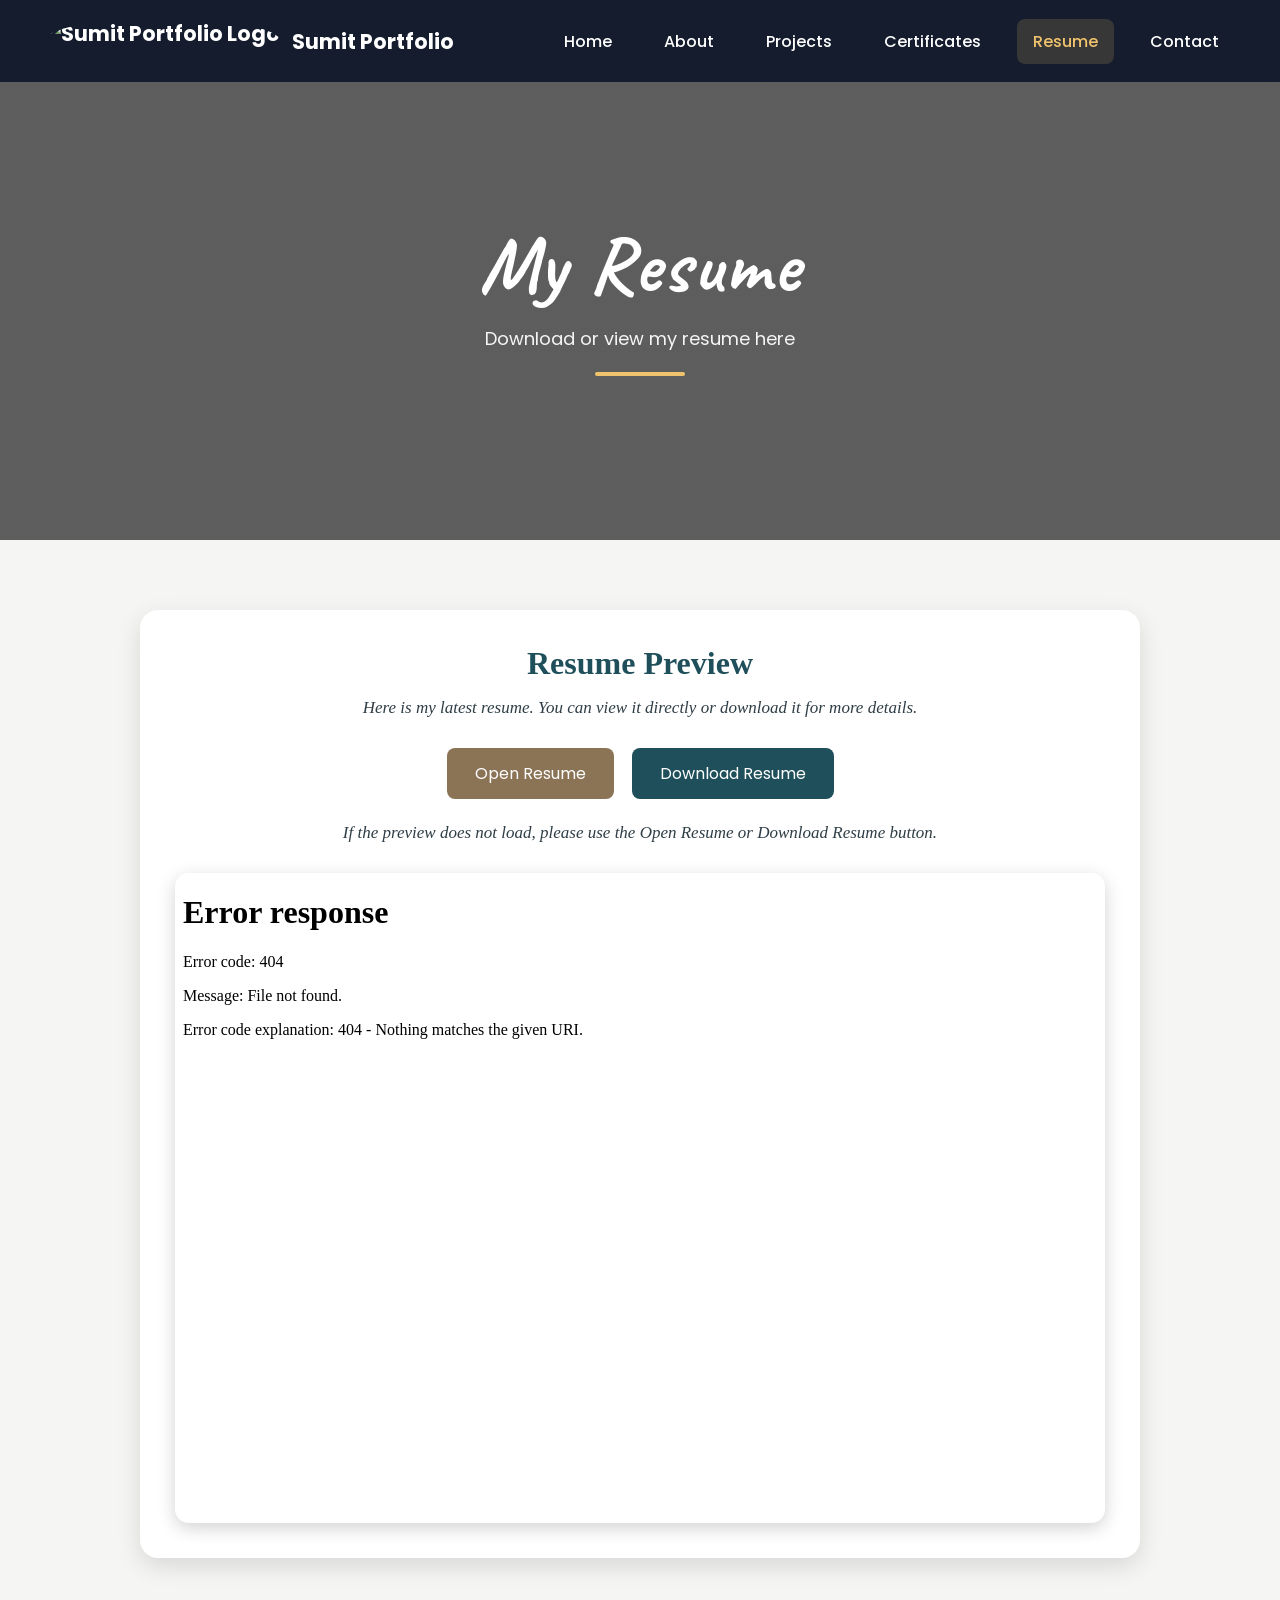
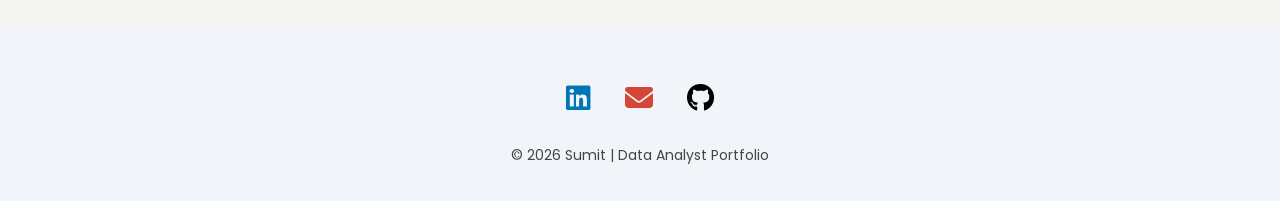
==== resume.html @ ff37ee6d "Updated portfolio and added NHAI dashboard" ====
<!DOCTYPE html>
<html lang="en">

<head>

    <meta charset="UTF-8">
    <meta name="viewport" content="width=device-width, initial-scale=1.0">
    <title>Resume | Sumit Portfolio</title>

    <meta name="description" content="View and download Sumit's latest Data Analyst resume.">
    <meta name="author" content="Sumit">

    <link href="https://fonts.googleapis.com/css2?family=Caveat:wght@400;600;700&family=Poppins:wght@300;400;500;600;700&display=swap" rel="stylesheet">

    <link rel="stylesheet" href="https://cdnjs.cloudflare.com/ajax/libs/font-awesome/6.5.0/css/all.min.css">
    <link rel="icon" type="image/png" href="Images/logo.png">

    <link rel="stylesheet" href="CSS/resume.css">

</head>

<body>

    <header>

        <nav class="navbar" aria-label="Main Navigation">

            <div class="logo">
                <img src="Images/logo.png" alt="Sumit Portfolio Logo">
                <span>Sumit Portfolio</span>
            </div>

            <button class="menu-btn" id="menuBtn" type="button" aria-label="Open Menu" aria-expanded="false">
                <i class="fa-solid fa-bars"></i>
            </button>

            <div class="nav-links" id="navLinks">

                <a href="index.html">Home</a>
                <a href="about.html">About</a>
                <a href="projects.html">Projects</a>
                <a href="certificates.html">Certificates</a>
                <a href="resume.html" class="active" aria-current="page">Resume</a>
                <a href="contact.html">Contact</a>

            </div>

        </nav>

    </header>

    <main>

        <section class="resume-header">

            <div class="hero-box">

                <h1>My Resume</h1>

                <p>Download or view my resume here</p>

                <div class="line"></div>

            </div>

        </section>

        <section class="resume-section">

            <div class="resume-box">

                <h2>Resume Preview</h2>

                <p>
                    Here is my latest resume. You can view it directly or download it for more details.
                </p>

                <div class="resume-buttons">

                    <a href="assets/Sumit_Resume.pdf" target="_blank" rel="noopener noreferrer">
                        Open Resume
                    </a>

                    <a href="assets/Sumit_Resume.pdf" download class="download-btn">
                        Download Resume
                    </a>

                </div>

                <p class="resume-note">
                    If the preview does not load, please use the Open Resume or Download Resume button.
                </p>

                <div class="resume-viewer">

                    <iframe src="assets/Sumit_Resume.pdf" title="Sumit Resume Preview"></iframe>

                </div>

            </div>

        </section>

    </main>

    <footer>

        <div class="social">

            <a href="https://www.linkedin.com/in/sumit-kumar-2k07/" class="linkedin" target="_blank" rel="noopener noreferrer" aria-label="LinkedIn Profile">
                <i class="fa-brands fa-linkedin"></i>
            </a>

            <a href="mailto:sumitpandey1553@gmail.com" class="email" aria-label="Send Email">
                <i class="fa-solid fa-envelope"></i>
            </a>

            <a href="https://github.com/sumitkumar1553" class="github" target="_blank" rel="noopener noreferrer" aria-label="GitHub Profile">
                <i class="fa-brands fa-github"></i>
            </a>

        </div>

        <p class="copyright">
            © 2026 Sumit | Data Analyst Portfolio
        </p>

    </footer>

    <script src="script.js"></script>

</body>

</html>
---- CSS/resume.css ----
* {
    margin: 0;
    padding: 0;
    box-sizing: border-box;
}

html {
    scroll-behavior: smooth;
}

body {
    font-family: 'Poppins', sans-serif;
    background: #f5f5f4;
    color: #1c1917;
    overflow-x: hidden;
}

img {
    max-width: 100%;
    height: auto;
}

a:focus-visible,
button:focus-visible {
    outline: 3px solid #f0c36d;
    outline-offset: 3px;
}

/* Navbar */

.navbar {
    position: absolute;
    top: 0;
    left: 0;
    width: 100%;
    display: flex;
    align-items: center;
    justify-content: space-between;
    padding: 18px 45px;
    background: rgba(15, 23, 42, 0.92);
    backdrop-filter: blur(10px);
    z-index: 1000;
}

.logo {
    display: flex;
    align-items: center;
    color: white;
    font-size: 21px;
    font-weight: 700;
}

.logo img {
    height: 46px;
    margin-right: 12px;
    border-radius: 50%;
}

.nav-links {
    display: flex;
    align-items: center;
    gap: 20px;
}

.nav-links a {
    text-decoration: none;
    color: white;
    font-size: 16px;
    font-weight: 500;
    padding: 10px 16px;
    border-radius: 8px;
    transition: 0.3s;
}

.nav-links a:hover,
.nav-links .active {
    background: rgba(240, 195, 109, 0.16);
    color: #f0c36d;
}

.menu-btn {
    display: none;
    background: transparent;
    color: white;
    border: 1px solid rgba(255, 255, 255, 0.25);
    width: 42px;
    height: 42px;
    border-radius: 10px;
    font-size: 21px;
    cursor: pointer;
}

/* Hero Section */

.resume-header {
    min-height: 60vh;
    display: flex;
    align-items: center;
    justify-content: center;
    text-align: center;
    padding: 130px 20px 80px;

    background:
        linear-gradient(rgba(0,0,0,0.62), rgba(0,0,0,0.62)),
        url("../Images/resume.jpg");

    background-size: cover;
    background-position: center;
    background-repeat: no-repeat;
    color: white;
}

.hero-box {
    max-width: 800px;
}

.resume-header h1 {
    font-family: 'Caveat', cursive;
    font-size: 80px;
    font-weight: 700;
    letter-spacing: 2px;
}

.resume-header p {
    font-size: 18px;
    margin-top: 10px;
    color: #f5f5f5;
}

.line {
    width: 90px;
    height: 4px;
    background: #f0c36d;
    margin: 20px auto 0;
    border-radius: 10px;
}

/* Resume Section */

.resume-section {
    padding: 70px 20px;
}

.resume-box {
    max-width: 1000px;
    margin: auto;
    background: white;
    padding: 35px;
    border-radius: 18px;
    box-shadow: 0 8px 25px rgba(0,0,0,0.12);
    text-align: center;
}

.resume-box h2 {
    font-family: Georgia, serif;
    font-size: 32px;
    color: #1f4f5a;
    margin-bottom: 12px;
}

.resume-box p {
    font-family: Georgia, serif;
    font-size: 17px;
    color: #2f3e46;
    font-style: italic;
    line-height: 1.7;
    margin-bottom: 25px;
}

.resume-note {
    margin-top: -10px;
}

/* Resume Buttons */

.resume-buttons {
    display: flex;
    justify-content: center;
    gap: 18px;
    flex-wrap: wrap;
    margin-bottom: 30px;
}

.resume-buttons a {
    text-decoration: none;
    background: #8b7355;
    color: white;
    padding: 13px 28px;
    border-radius: 8px;
    font-size: 16px;
    transition: 0.3s;
}

.resume-buttons a:hover {
    background: #6f5a44;
    transform: translateY(-3px);
}

.download-btn {
    background: #1f4f5a !important;
}

.download-btn:hover {
    background: #163a42 !important;
}

/* Resume Viewer */

.resume-viewer {
    width: 100%;
    border-radius: 14px;
    overflow: hidden;
    box-shadow: 0 5px 18px rgba(0,0,0,0.18);
}

.resume-viewer iframe {
    width: 100%;
    height: 650px;
    border: none;
    display: block;
}

/* Footer */

footer {
    padding: 35px 0;
    background: #f1f5f9;
    text-align: center;
}

.social a {
    font-size: 28px;
    margin: 15px;
    text-decoration: none;
    display: inline-block;
    transition: 0.3s;
}

.social a:hover {
    transform: scale(1.2);
}

.linkedin i {
    color: #0077b5;
}

.email i {
    color: #d44638;
}

.github i {
    color: #000000;
}

.copyright {
    font-size: 14px;
    color: #444;
    margin-top: 10px;
}

/* Responsive */

@media (max-width: 768px) {

    .navbar {
        padding: 14px 18px;
    }

    .logo {
        font-size: 18px;
    }

    .logo img {
        height: 38px;
        margin-right: 10px;
    }

    .menu-btn {
        display: block;
    }

    .nav-links {
        position: absolute;
        top: 72px;
        right: 18px;
        width: 220px;

        display: none;
        flex-direction: column;
        gap: 10px;

        padding: 18px;

        background: rgba(15, 23, 42, 0.98);
        backdrop-filter: blur(12px);

        border-radius: 18px;

        box-shadow: 0 10px 30px rgba(0, 0, 0, 0.35);

        animation: menuAnimation 0.3s ease;
    }

    .nav-links.show-menu {
        display: flex;
    }

    .nav-links a {
        width: 100%;
        text-align: center;
        padding: 12px;
        border-radius: 12px;
    }

    .resume-header {
        min-height: 50vh;
        padding: 125px 20px 65px;
    }

    .resume-header h1 {
        font-size: 56px;
    }

    .resume-header p {
        font-size: 15px;
    }

    .resume-section {
        padding: 55px 16px;
    }

    .resume-box {
        padding: 22px 18px;
    }

    .resume-box h2 {
        font-size: 26px;
    }

    .resume-box p {
        font-size: 16px;
    }

    .resume-buttons {
        flex-direction: column;
        align-items: center;
    }

    .resume-buttons a {
        width: 220px;
    }

    .resume-viewer iframe {
        height: 500px;
    }
}

@keyframes menuAnimation {

    from {
        opacity: 0;
        transform: translateY(-10px);
    }

    to {
        opacity: 1;
        transform: translateY(0);
    }
}
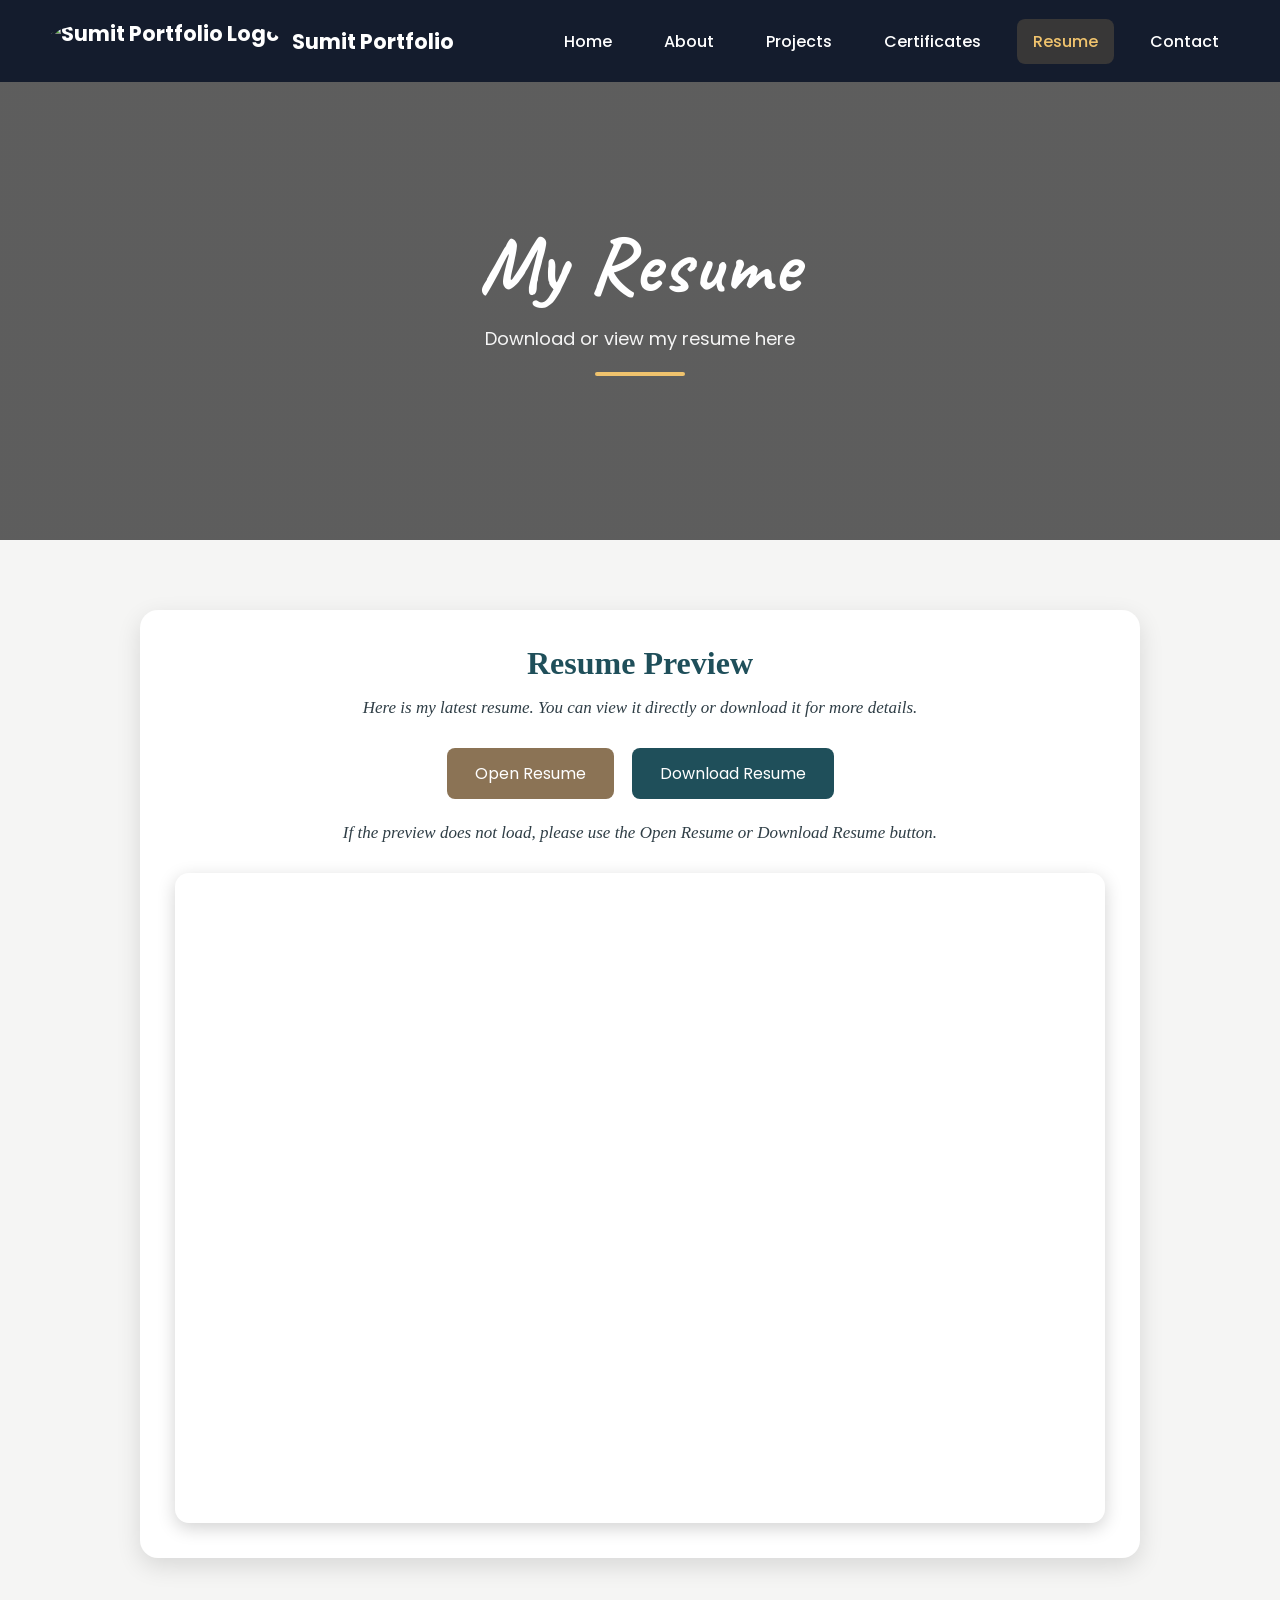
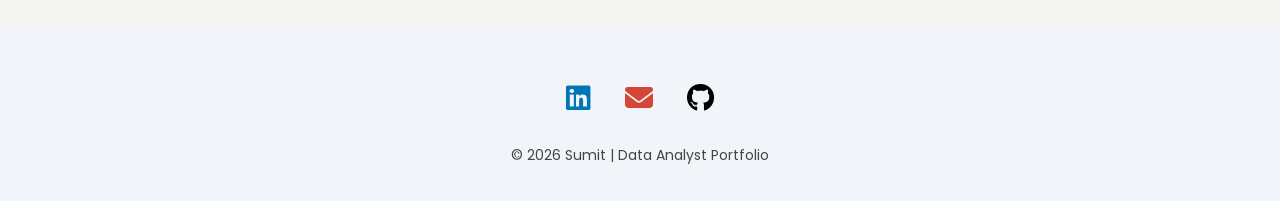
==== commit 1454c5d0: "Updated my project changes" ====
--- a/resume.html
+++ b/resume.html
@@ -93,7 +93,7 @@
 
                 <div class="resume-viewer">
 
-                    <iframe src="assets/Sumit_Resume.pdf" title="Sumit Resume Preview"></iframe>
+                    <iframe src="assets/Sumit_Data_Analytics.pdf" title="Sumit Resume Preview"></iframe>
 
                 </div>
 
